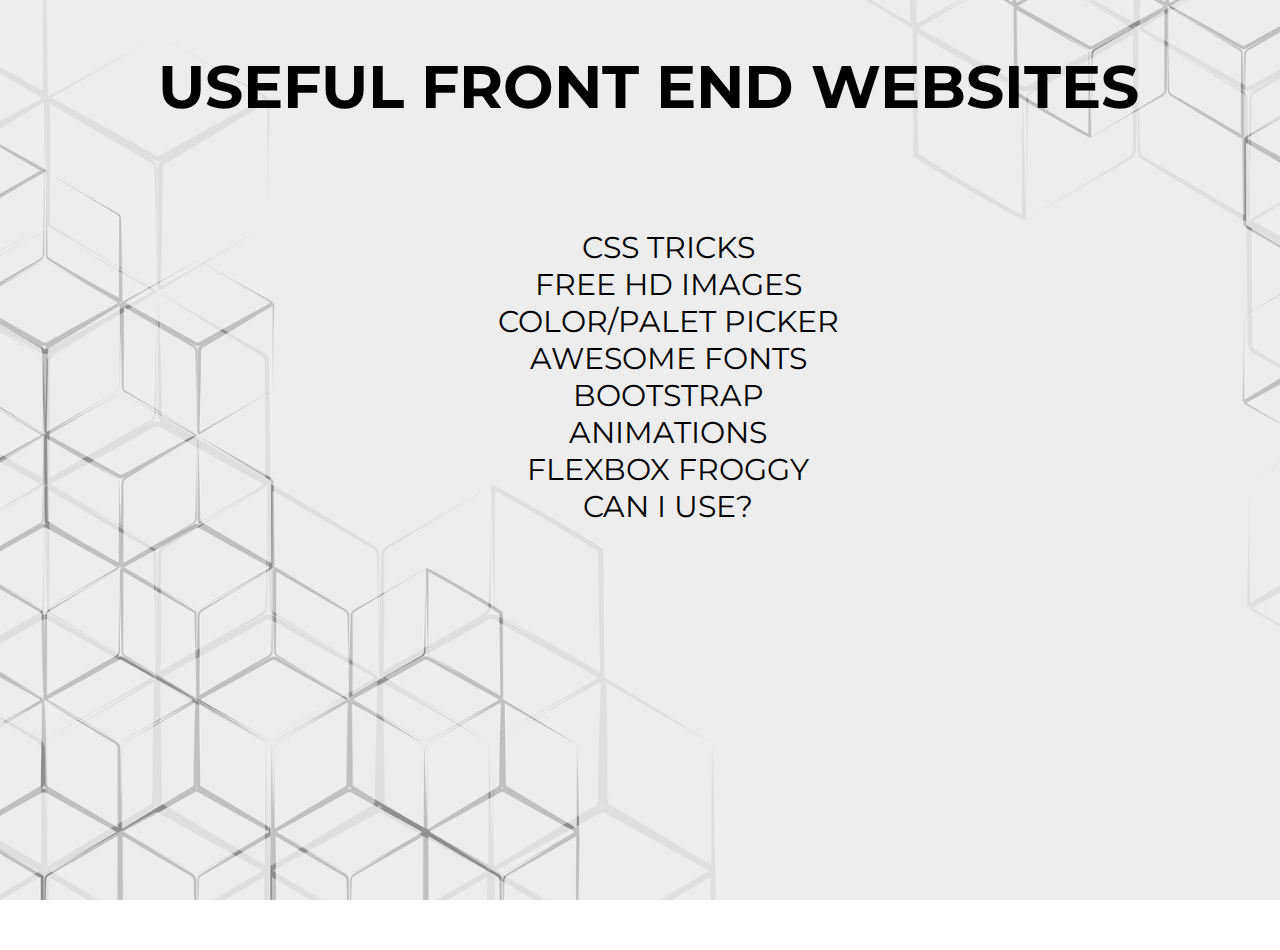
==== index.html @ 0a97de29 "Add files via upload" ====
<!DOCTYPE html>
<html>
<head>
    <meta charset="UTF-8">
    <meta http-equiv="X-UA-Compatible" content="IE=edge">
    <meta name="viewport" content="width=device-width, initial-scale=1.0">
    <link href="https://fonts.googleapis.com/css?family=Montserrat" rel="stylesheet">
    <link href="https://cdn.jsdelivr.net/npm/bootstrap@5.2.1/dist/css/bootstrap.min.css" rel="stylesheet" integrity="sha384-iYQeCzEYFbKjA/T2uDLTpkwGzCiq6soy8tYaI1GyVh/UjpbCx/TYkiZhlZB6+fzT" crossorigin="anonymous"> 
    <link href="style.css" type="text/css" rel="stylesheet">
    <title>Useful Sites</title>
</head>
<body>
    <h1>Useful Front End Websites</h1>
    <div class="buffer col-12"></div>
    <div class="container">
        <ul>
            <a href="https://css-tricks.com/" class="list a" target="_blank"><li>CSS Tricks</li></a>
            <a href="https://unsplash.com/" class="list b" target="_blank"><li>Free HD Images</li></a>
            <a href="https://paletton.com/#uid=1000u0kllllaFw0g0qFqFg0w0aF" class="list c" target="_blank"><li>Color/Palet Picker</li></a>
            <a href="https://fonts.google.com/" class="list d" target="_blank"><li>Awesome Fonts</li></a>
            <a href="https://getbootstrap.com/docs/5.3/getting-started/introduction/" class="list e" target="_blank"><li>Bootstrap</li></a>
            <a href="https://animate.style/" class="list f" target="_blank"><li>Animations</li></a>
            <a href="https://flexboxfroggy.com/" class="list g" target="_blank"><li>FlexBox Froggy</li></a>
            <a href="https://caniuse.com/" class="list h" target="_blank"><li>Can I use?</li></a>
        </ul>
    </div>
</body>
</html>
---- style.css ----
html, body {
    width: 100%;
    height: 100%;
    background: url(whitecube.jpeg) no-repeat center center fixed;
    background-size: cover;
    font-family: 'Montserrat', sans-serif;
}

h1 {
    margin-top: 50px;
    text-align: center;
    font-size: 60px;
    font-weight: bold;
    text-transform: uppercase;
}

.list {
    text-transform: uppercase;
    text-decoration: none;
    color: black;
    text-align: center;
    list-style-type: none;
    font-size: 30px;
    transition: 0.5s;
}

.list:hover {
    font-size: 35px;
    color: rgb(21, 99, 255);
    cursor: pointer;
}

.buffer {
    height: 50px;
}

.a:hover { color: red;}
.b:hover { color: orange;}
.c:hover { color: yellow;}
.d:hover { color: green;}
.e:hover { color: blue;}
.f:hover { color: indigo;}
.g:hover { color: violet;}
.g:hover { color: red;}
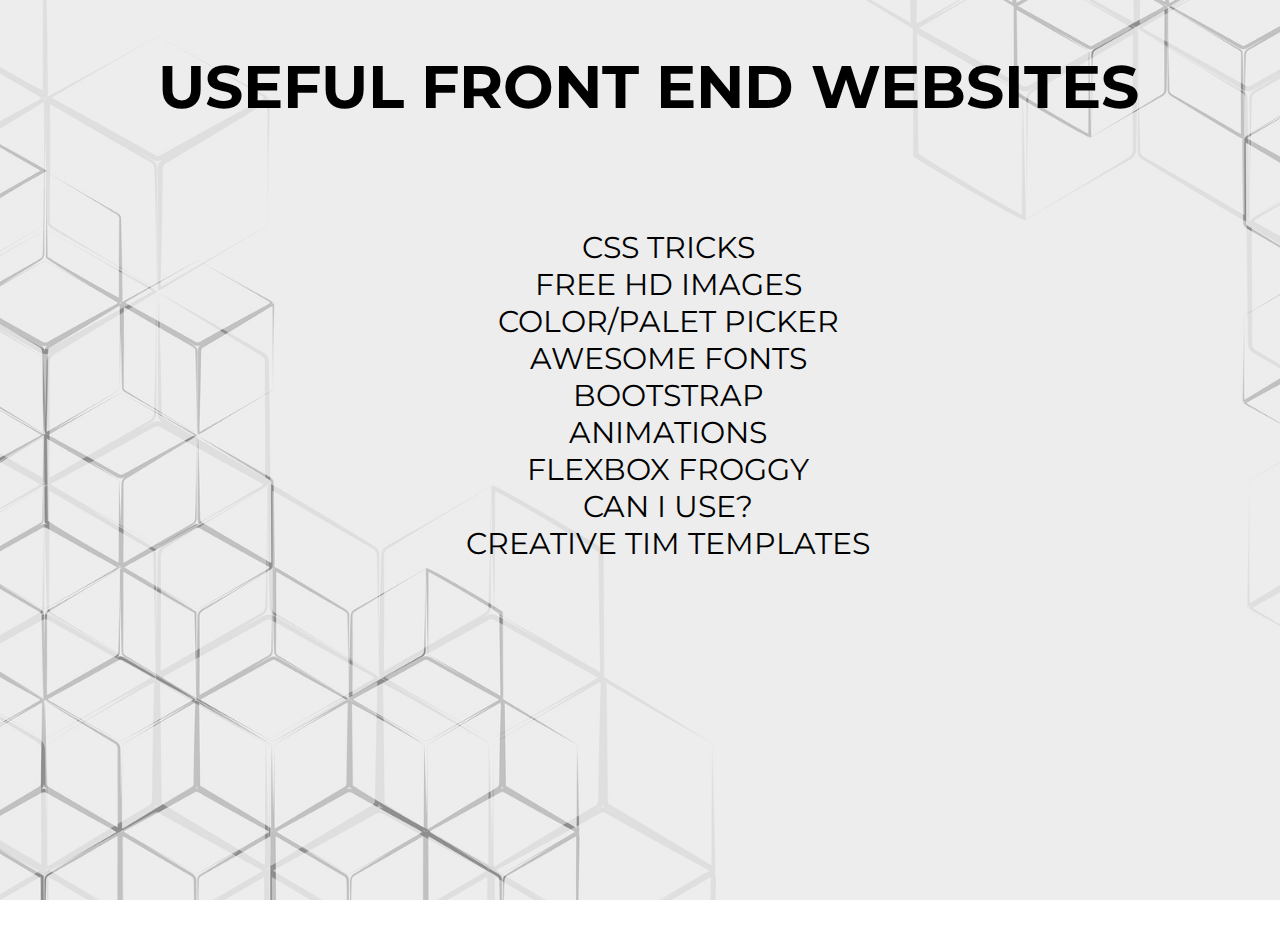
==== commit 8f3bb44d: "Add files via upload" ====
--- a/index.html
+++ b/index.html
@@ -22,6 +22,7 @@
             <a href="https://animate.style/" class="list f" target="_blank"><li>Animations</li></a>
             <a href="https://flexboxfroggy.com/" class="list g" target="_blank"><li>FlexBox Froggy</li></a>
             <a href="https://caniuse.com/" class="list h" target="_blank"><li>Can I use?</li></a>
+            <a href="https://www.creative-tim.com/" class="list i" target="_blank"><li>Creative Tim Templates</li></a>
         </ul>
     </div>
 </body>
--- a/style.css
+++ b/style.css
@@ -41,5 +41,6 @@
 .e:hover { color: blue;}
 .f:hover { color: indigo;}
 .g:hover { color: violet;}
-.g:hover { color: red;}
+.h:hover { color: red;}
+.i:hover {color: orange}
 
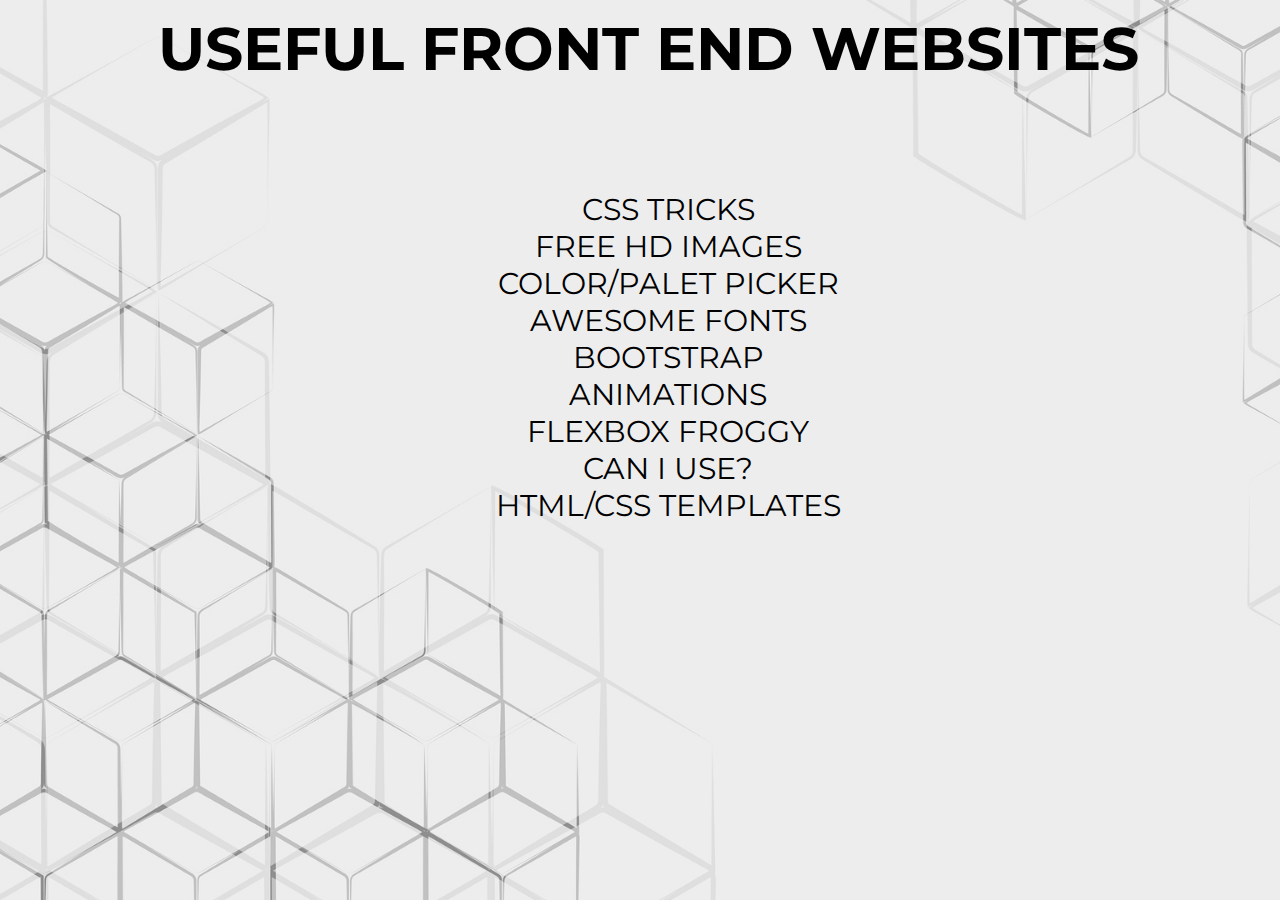
==== commit 6716ee3e: "Add files via upload" ====
--- a/index.html
+++ b/index.html
@@ -22,7 +22,7 @@
             <a href="https://animate.style/" class="list f" target="_blank"><li>Animations</li></a>
             <a href="https://flexboxfroggy.com/" class="list g" target="_blank"><li>FlexBox Froggy</li></a>
             <a href="https://caniuse.com/" class="list h" target="_blank"><li>Can I use?</li></a>
-            <a href="https://www.creative-tim.com/" class="list i" target="_blank"><li>Creative Tim Templates</li></a>
+            <a href="templates.html" class="list i"><li>HTML/CSS Templates</li></a>
         </ul>
     </div>
 </body>
--- a/style.css
+++ b/style.css
@@ -7,7 +7,7 @@
 }
 
 h1 {
-    margin-top: 50px;
+    margin-top: 12px;
     text-align: center;
     font-size: 60px;
     font-weight: bold;
@@ -26,7 +26,6 @@
 
 .list:hover {
     font-size: 35px;
-    color: rgb(21, 99, 255);
     cursor: pointer;
 }
 
@@ -42,5 +41,20 @@
 .f:hover { color: indigo;}
 .g:hover { color: violet;}
 .h:hover { color: red;}
-.i:hover {color: orange}
+.i:hover { color: orange;}
 
+.house {
+    transition: 0.5s;
+    border:0px none; outline:0;
+    margin-top: 30px;
+    margin-bottom: 0px;
+  }
+
+.house:hover {
+    transform: scale(1.3);
+  }
+
+.center {
+    display: flex;
+    justify-content: center;
+}
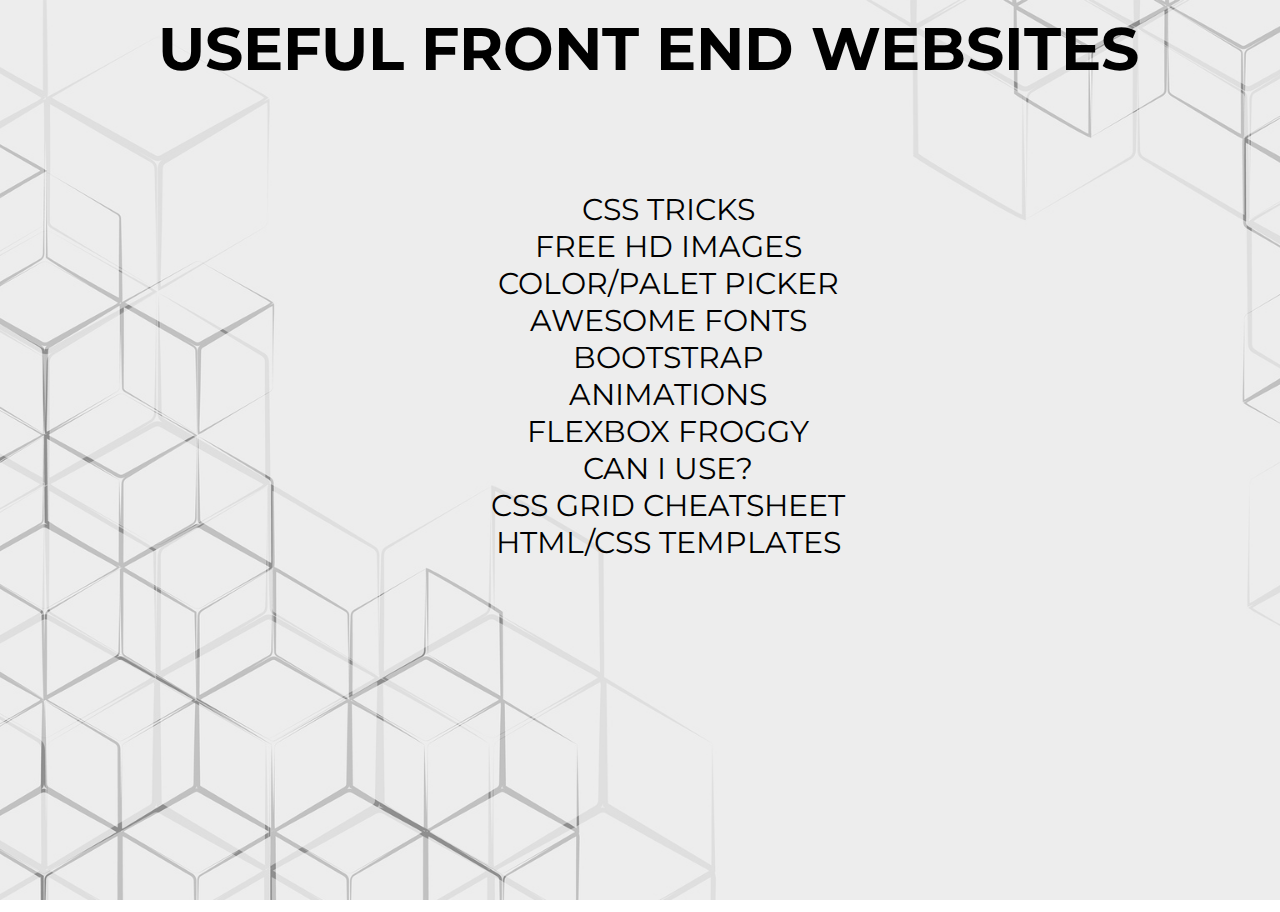
==== commit ad0cdc61: "Add files via upload" ====
--- a/index.html
+++ b/index.html
@@ -22,7 +22,8 @@
             <a href="https://animate.style/" class="list f" target="_blank"><li>Animations</li></a>
             <a href="https://flexboxfroggy.com/" class="list g" target="_blank"><li>FlexBox Froggy</li></a>
             <a href="https://caniuse.com/" class="list h" target="_blank"><li>Can I use?</li></a>
-            <a href="templates.html" class="list i"><li>HTML/CSS Templates</li></a>
+            <a href="https://grid.malven.co/" class="list i" target="_blank"><li>CSS Grid CheatSheet</li></a>
+            <a href="templates.html" class="list j"><li>HTML/CSS Templates</li></a>
         </ul>
     </div>
 </body>
--- a/style.css
+++ b/style.css
@@ -42,6 +42,7 @@
 .g:hover { color: violet;}
 .h:hover { color: red;}
 .i:hover { color: orange;}
+.j:hover {color: yellow}
 
 .house {
     transition: 0.5s;
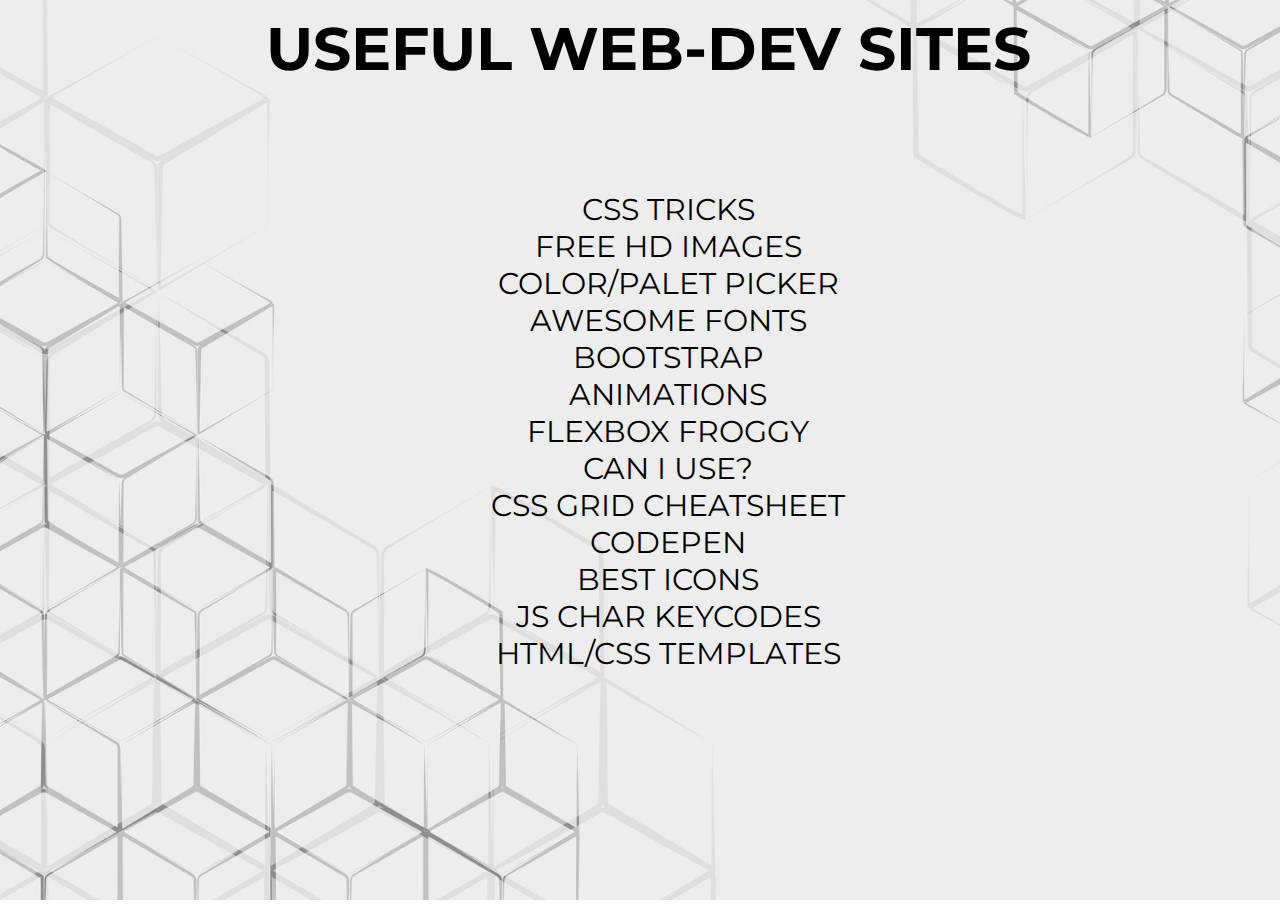
==== commit 9eb44120: "Add files via upload" ====
--- a/index.html
+++ b/index.html
@@ -10,7 +10,7 @@
     <title>Useful Sites</title>
 </head>
 <body>
-    <h1>Useful Front End Websites</h1>
+    <h1>Useful Web-Dev Sites</h1>
     <div class="buffer col-12"></div>
     <div class="container">
         <ul>
@@ -23,7 +23,11 @@
             <a href="https://flexboxfroggy.com/" class="list g" target="_blank"><li>FlexBox Froggy</li></a>
             <a href="https://caniuse.com/" class="list h" target="_blank"><li>Can I use?</li></a>
             <a href="https://grid.malven.co/" class="list i" target="_blank"><li>CSS Grid CheatSheet</li></a>
+            <a href="https://codepen.io/trending" class="list j"><li>CodePen</li></a>
+            <a href="https://icons8.com/" class="list j"><li>Best Icons</li></a>
+            <a href="https://www.cambiaresearch.com/articles/15/javascript-char-codes-key-codes" class="list j"><li>JS Char KeyCodes</li></a>
             <a href="templates.html" class="list j"><li>HTML/CSS Templates</li></a>
+
         </ul>
     </div>
 </body>
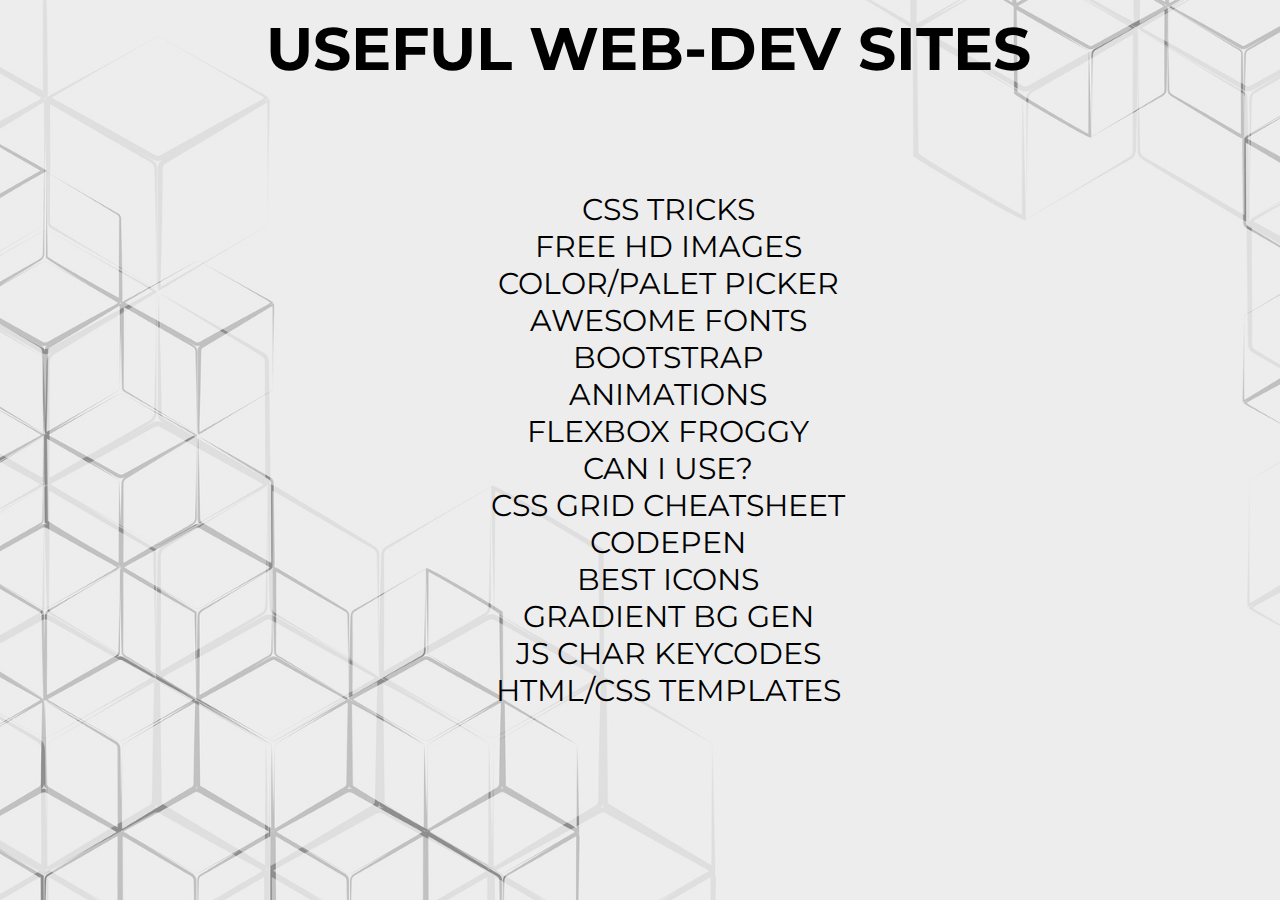
==== commit 78ef962d: "Add files via upload" ====
--- a/index.html
+++ b/index.html
@@ -14,19 +14,20 @@
     <div class="buffer col-12"></div>
     <div class="container">
         <ul>
-            <a href="https://css-tricks.com/" class="list a" target="_blank"><li>CSS Tricks</li></a>
-            <a href="https://unsplash.com/" class="list b" target="_blank"><li>Free HD Images</li></a>
-            <a href="https://paletton.com/#uid=1000u0kllllaFw0g0qFqFg0w0aF" class="list c" target="_blank"><li>Color/Palet Picker</li></a>
-            <a href="https://fonts.google.com/" class="list d" target="_blank"><li>Awesome Fonts</li></a>
-            <a href="https://getbootstrap.com/docs/5.3/getting-started/introduction/" class="list e" target="_blank"><li>Bootstrap</li></a>
-            <a href="https://animate.style/" class="list f" target="_blank"><li>Animations</li></a>
-            <a href="https://flexboxfroggy.com/" class="list g" target="_blank"><li>FlexBox Froggy</li></a>
-            <a href="https://caniuse.com/" class="list h" target="_blank"><li>Can I use?</li></a>
-            <a href="https://grid.malven.co/" class="list i" target="_blank"><li>CSS Grid CheatSheet</li></a>
-            <a href="https://codepen.io/trending" class="list j"><li>CodePen</li></a>
-            <a href="https://icons8.com/" class="list j"><li>Best Icons</li></a>
-            <a href="https://www.cambiaresearch.com/articles/15/javascript-char-codes-key-codes" class="list j"><li>JS Char KeyCodes</li></a>
-            <a href="templates.html" class="list j"><li>HTML/CSS Templates</li></a>
+            <a href="https://css-tricks.com/" class="list a" target="_blank"><li class="lil">CSS Tricks</li></a>
+            <a href="https://unsplash.com/" class="list b" target="_blank"><li class="lil">Free HD Images</li></a>
+            <a href="https://paletton.com/#uid=1000u0kllllaFw0g0qFqFg0w0aF" class="list c" target="_blank"><li class="lil">Color/Palet Picker</li></a>
+            <a href="https://fonts.google.com/" class="list d" target="_blank"><li class="lil">Awesome Fonts</li></a>
+            <a href="https://getbootstrap.com/docs/5.3/getting-started/introduction/" class="list e" target="_blank"><li class="lil">Bootstrap</li></a>
+            <a href="https://animate.style/" class="list f" target="_blank"><li class="lil">Animations</li></a>
+            <a href="https://flexboxfroggy.com/" class="list g" target="_blank"><li class="lil">FlexBox Froggy</li></a>
+            <a href="https://caniuse.com/" class="list a" target="_blank"><li class="lil">Can I use?</li></a>
+            <a href="https://grid.malven.co/" class="list b" target="_blank"><li class="lil">CSS Grid CheatSheet</li></a>
+            <a href="https://codepen.io/trending" class="list c"><li class="lil">CodePen</li></a>
+            <a href="https://icons8.com/" class="list d"><li class="lil">Best Icons</li></a>
+            <a href="https://dpazb1.github.io/bg-gradient-generator/" class="list e"><li class="lil">Gradient BG Gen</li></a>
+            <a href="https://www.cambiaresearch.com/articles/15/javascript-char-codes-key-codes" class="list f"><li class="lil">JS Char KeyCodes</li></a>
+            <a href="templates.html" class="list g"><li class="lil">HTML/CSS Templates</li></a>
 
         </ul>
     </div>
--- a/style.css
+++ b/style.css
@@ -24,11 +24,14 @@
     transition: 0.5s;
 }
 
-.list:hover {
-    font-size: 35px;
+.lil {
+    width: auto;
+}
+
+.lil:hover {
+    border: 1px solid rgb(0, 0, 0, 0.3);
     cursor: pointer;
 }
-
 .buffer {
     height: 50px;
 }
@@ -40,9 +43,7 @@
 .e:hover { color: blue;}
 .f:hover { color: indigo;}
 .g:hover { color: violet;}
-.h:hover { color: red;}
-.i:hover { color: orange;}
-.j:hover {color: yellow}
+
 
 .house {
     transition: 0.5s;
@@ -59,3 +60,8 @@
     display: flex;
     justify-content: center;
 }
+
+.container {
+    display: flex;
+    justify-content: center;
+}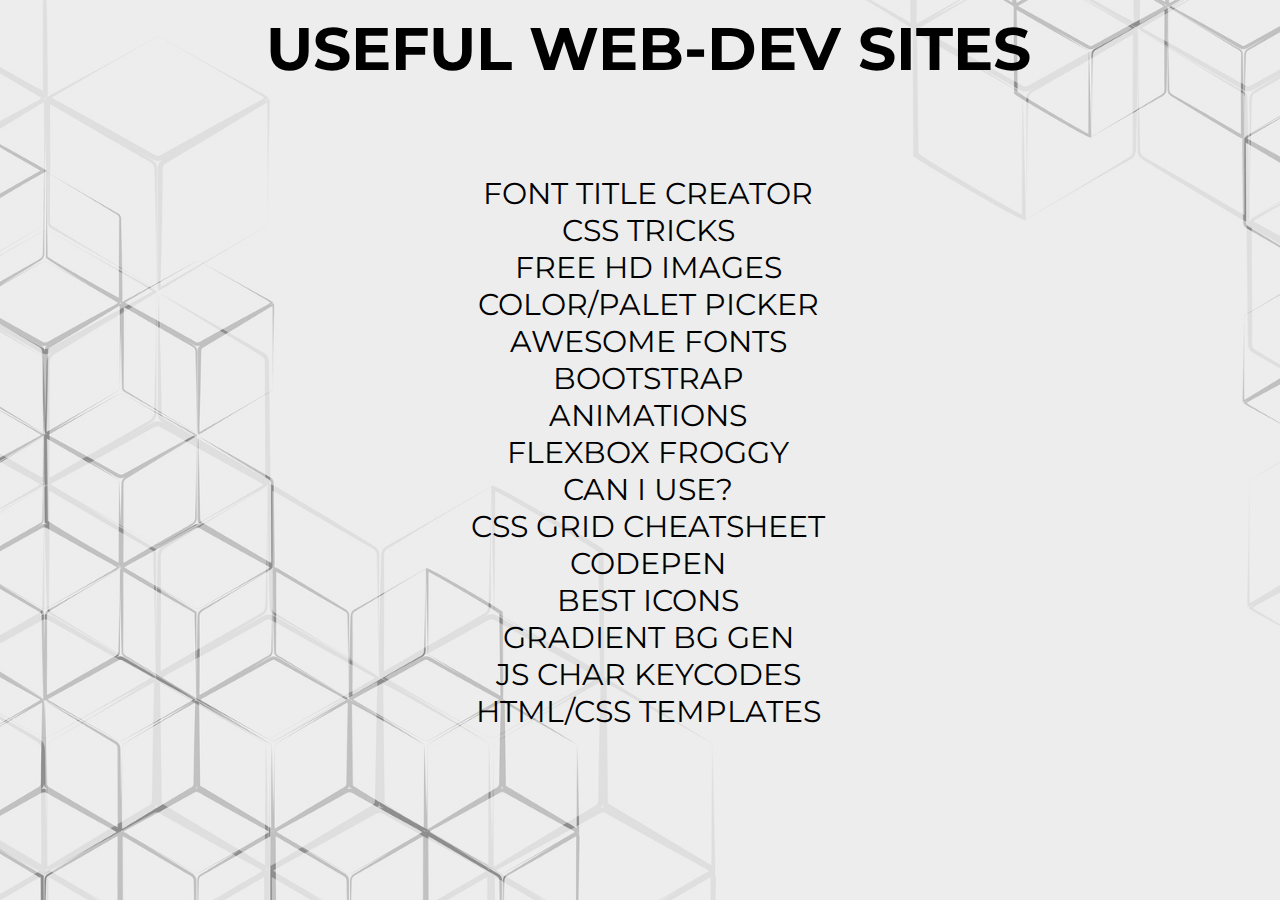
==== commit 1ebde403: "Add files via upload" ====
--- a/index.html
+++ b/index.html
@@ -14,6 +14,7 @@
     <div class="buffer col-12"></div>
     <div class="container">
         <ul>
+            <a href="https://www.textstudio.com/logo/college-font-style-generator-563" class="list d" target="_blank"><li class="lil">Font Title Creator</li></a>
             <a href="https://css-tricks.com/" class="list a" target="_blank"><li class="lil">CSS Tricks</li></a>
             <a href="https://unsplash.com/" class="list b" target="_blank"><li class="lil">Free HD Images</li></a>
             <a href="https://paletton.com/#uid=1000u0kllllaFw0g0qFqFg0w0aF" class="list c" target="_blank"><li class="lil">Color/Palet Picker</li></a>
@@ -28,7 +29,6 @@
             <a href="https://dpazb1.github.io/bg-gradient-generator/" class="list e"><li class="lil">Gradient BG Gen</li></a>
             <a href="https://www.cambiaresearch.com/articles/15/javascript-char-codes-key-codes" class="list f"><li class="lil">JS Char KeyCodes</li></a>
             <a href="templates.html" class="list g"><li class="lil">HTML/CSS Templates</li></a>
-
         </ul>
     </div>
 </body>
--- a/style.css
+++ b/style.css
@@ -21,7 +21,7 @@
     text-align: center;
     list-style-type: none;
     font-size: 30px;
-    transition: 0.5s;
+    transition: 0.2s;
 }
 
 .lil {
@@ -29,20 +29,19 @@
 }
 
 .lil:hover {
-    border: 1px solid rgb(0, 0, 0, 0.3);
     cursor: pointer;
 }
 .buffer {
     height: 50px;
 }
 
-.a:hover { color: red;}
+.a:hover { color: rgb(255, 51, 0);}
 .b:hover { color: orange;}
-.c:hover { color: yellow;}
-.d:hover { color: green;}
-.e:hover { color: blue;}
-.f:hover { color: indigo;}
-.g:hover { color: violet;}
+.c:hover { color: rgb(255, 225, 0);}
+.d:hover { color: rgb(0, 183, 0);}
+.e:hover { color: rgb(0, 72, 255);}
+.f:hover { color: rgb(198, 82, 198);}
+.g:hover { color: rgb(0, 183, 0);}
 
 
 .house {
@@ -50,10 +49,12 @@
     border:0px none; outline:0;
     margin-top: 30px;
     margin-bottom: 0px;
+    opacity: 0.7;
   }
 
 .house:hover {
-    transform: scale(1.3);
+    transform: scale(1.1);
+    opacity: 1;
   }
 
 .center {
@@ -64,4 +65,9 @@
 .container {
     display: flex;
     justify-content: center;
+}
+
+ul {
+    margin: 0px;
+    padding: 0px;
 }